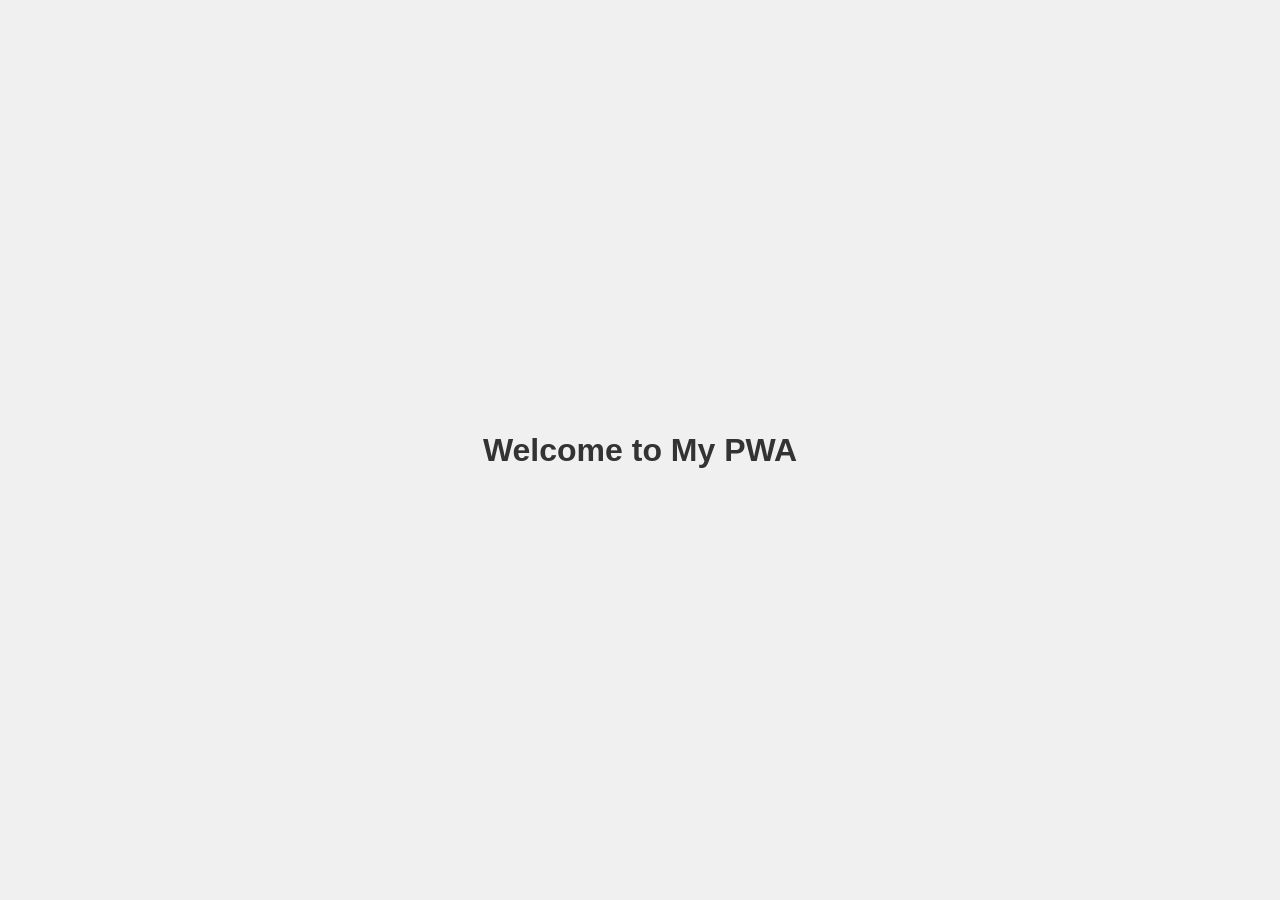
==== index.html @ b9dbf980 "Initial commit" ====
<!DOCTYPE html>
<html lang="en">
<head>
    <meta charset="UTF-8">
    <meta name="viewport" content="width=device-width, initial-scale=1.0">
    <title>My PWA</title>
    <link rel="manifest" href="manifest.json">
    <meta name="theme-color" content="#ffffff">
    <link rel="icon" href="icons/icon-192.png" type="image/png">
    <link rel="apple-touch-icon" href="icons/icon-192.png">
    <style>
        body {
            font-family: Arial, sans-serif;
            margin: 0;
            padding: 0;
            display: flex;
            justify-content: center;
            align-items: center;
            height: 100vh;
            background-color: #f0f0f0;
        }
        h1 {
            color: #333;
        }
    </style>
</head>
<body>
    <h1>Welcome to My PWA</h1>
    <script>
        if ('serviceWorker' in navigator) {
            navigator.serviceWorker.register('service-worker.js')
                .then(() => console.log('Service Worker Registered'))
                .catch(err => console.error('Service Worker Registration Failed:', err));
        }
    </script>
</body>
</html>
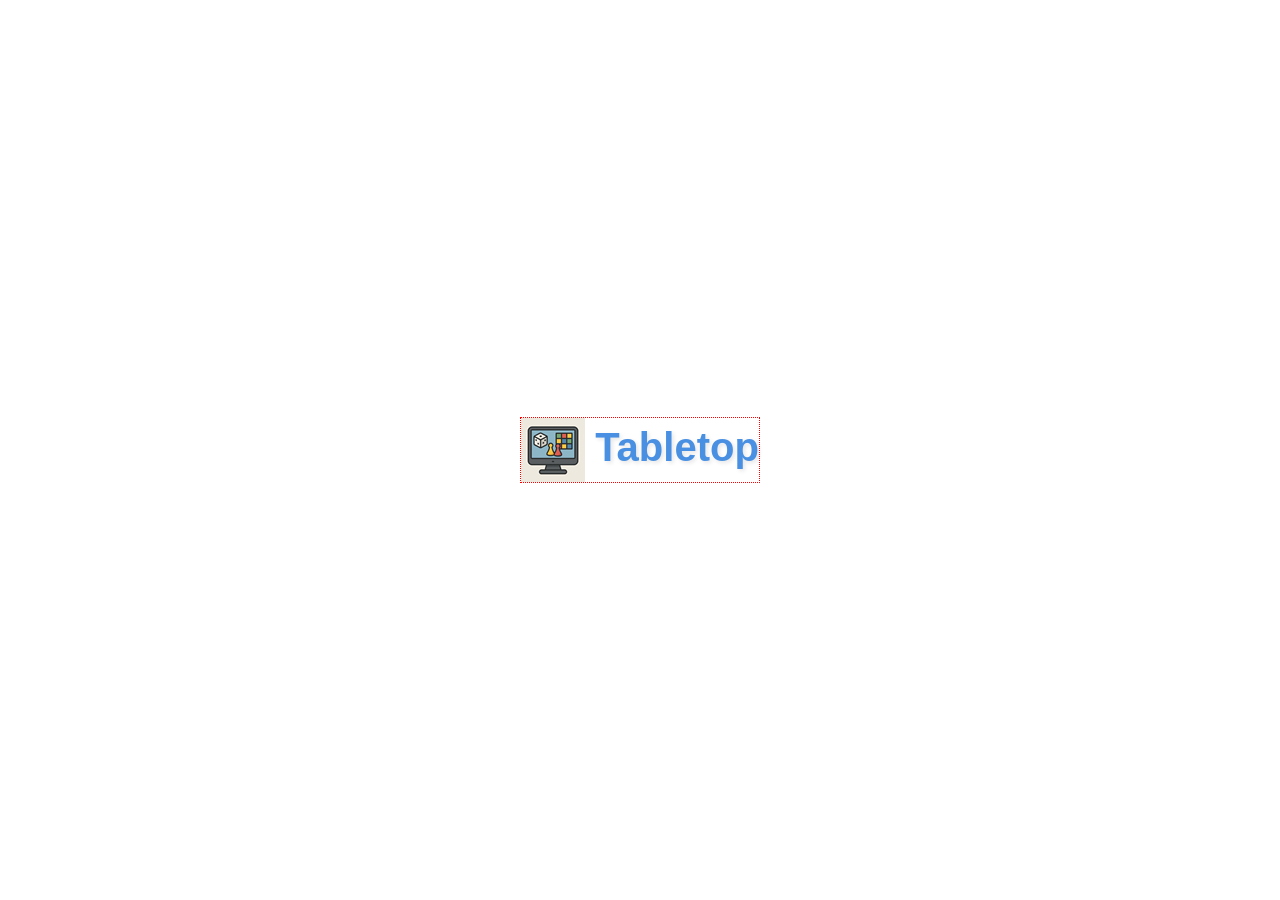
==== commit 58acbce7: "CSS Magic" ====
--- a/index.html
+++ b/index.html
@@ -5,33 +5,24 @@
     <meta name="viewport" content="width=device-width, initial-scale=1.0">
     <title>My PWA</title>
     <link rel="manifest" href="manifest.json">
-    <meta name="theme-color" content="#ffffff">
-    <link rel="icon" href="icons/icon-192.png" type="image/png">
-    <link rel="apple-touch-icon" href="icons/icon-192.png">
-    <style>
-        body {
-            font-family: Arial, sans-serif;
-            margin: 0;
-            padding: 0;
-            display: flex;
-            justify-content: center;
-            align-items: center;
-            height: 100vh;
-            background-color: #f0f0f0;
-        }
-        h1 {
-            color: #333;
-        }
-    </style>
+    <link rel="favicon" href="icons/tabletop-pwa-icon-192.png" type="image/png">
+    <link rel="icon" href="icons/tabletop-pwa-icon-192.png" type="image/png">
+    <link rel="apple-touch-icon" href="icons/tabletop-pwa-icon-192.png" sizes="192x192" type="image/png">
+    <link rel="stylesheet" href="css/tabletop2025.css">
+    <meta name="theme-color" content="#ffffff" media="(prefers-color-scheme: light)">
+    <meta name="theme-color" content="#000000" media="(prefers-color-scheme: dark)">
+    <meta name="description" content="A Progressive Web App for tabletop gaming enthusiasts.">
 </head>
 <body>
-    <h1>Welcome to My PWA</h1>
+    <div class="tabletop-viewport">
+    <h1 class="logo">Tabletop</h1>
     <script>
         if ('serviceWorker' in navigator) {
-            navigator.serviceWorker.register('service-worker.js')
+            navigator.serviceWorker.register('js/service-worker.js')
                 .then(() => console.log('Service Worker Registered'))
                 .catch(err => console.error('Service Worker Registration Failed:', err));
         }
     </script>
+    </div>
 </body>
 </html>
--- a/css/tabletop2025.css
+++ b/css/tabletop2025.css
@@ -0,0 +1,72 @@
+* {
+  outline: 1px dotted red; /* Change color as needed */
+}
+
+.tabletop-viewport {
+    width: 100%;
+    height: 100%;
+    display: flex;
+    justify-content: center;
+    align-items: center;
+}
+
+body {
+    font-family: Arial, sans-serif;
+    margin: 0;
+    padding: 0;
+    display: flex;
+    justify-content: center;
+    align-items: center;
+    height: 100vh;
+    background-color: #f0f0f0;
+}
+
+h1 {
+    color: #333;
+}
+
+.logo {
+    font-size: 2.5em;
+    font-weight: bold;
+    color: #4a90e2;
+    text-shadow: 2px 2px 4px rgba(0, 0, 0, 0.1);
+}
+
+.logo::before {
+    content: url("../icons/tabletop-pwa-icon-64.png");
+    display: inline-block;
+    width: 64px;
+    height: 64px;
+    vertical-align: middle;
+    margin-right: 10px;
+}
+
+@media (prefers-color-scheme: dark) {
+    body {
+        background-color: #121212;
+        color: #e0e0e0;
+    }
+
+    h1 {
+        color: #e0e0e0;
+    }
+
+    .logo {
+        color: #bb86fc;
+    }
+}
+
+@media (prefers-color-scheme: light) {
+    body {
+        background-color: #ffffff;
+        color: #000000;
+    }
+
+    h1 {
+        color: #000000;
+    }
+
+    .logo {
+        color: #4a90e2;
+    }
+}
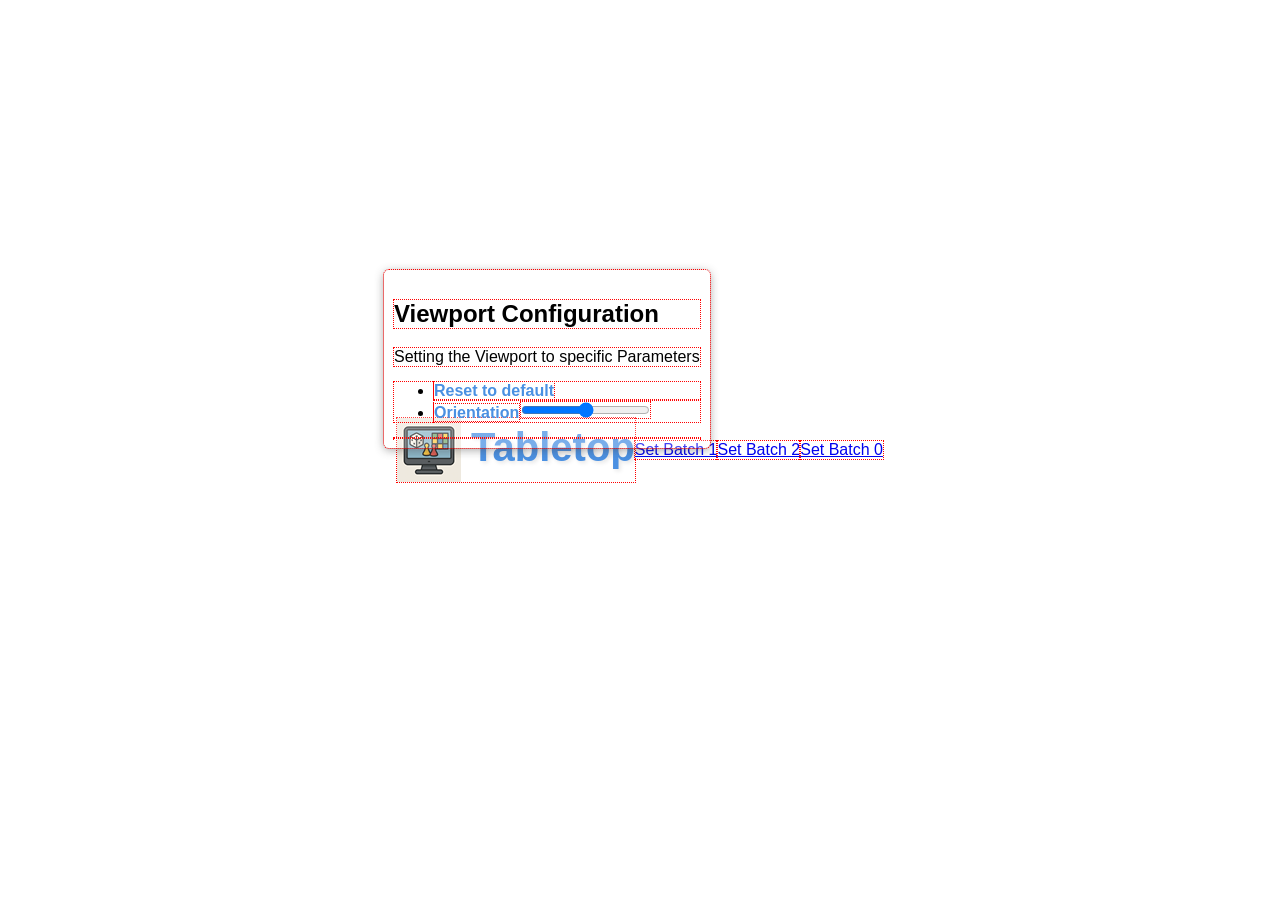
==== commit 9d76b452: "Some more CSS Magic" ====
--- a/index.html
+++ b/index.html
@@ -14,7 +14,7 @@
     <meta name="description" content="A Progressive Web App for tabletop gaming enthusiasts.">
 </head>
 <body>
-    <div class="tabletop-viewport">
+    <div class="tabletop-viewport" id="tabletop-viewport">
     <h1 class="logo">Tabletop</h1>
     <script>
         if ('serviceWorker' in navigator) {
@@ -23,6 +23,24 @@
                 .catch(err => console.error('Service Worker Registration Failed:', err));
         }
     </script>
+    <script src="js/tabletop.js"></script>
+    <script lang="javascript">
+        // Initialize the TableTop instance
+        var myTableTop = new TableTop();
+    </script>
+    <a href="#" onclick="myTableTop.setBatch(1);">Set Batch 1</a>
+    <a href="javascript:myTableTop.setBatch(200);">Set Batch 2</a>
+    <a href="javascript:myTableTop.clearBatch();">Set Batch 0</a>
+    </div>
+    <div class="tabletop-viewport-config">
+        <h2>Viewport Configuration</h2>
+        <p>Setting the Viewport to specific Parameters
+            <ul>
+                <li><a href="#" onclick="myTableTop.ViewPort.printViewportData()">Reset to default</a></li>
+                <li><a href="#">Orientation</a><input type="range" min="0" max="360" step="10" onchange="myTableTop.ViewPort.rotateViewPort(this.value);"></li>
+            </ul>
+        
+        </p>
     </div>
 </body>
 </html>
--- a/css/tabletop2025.css
+++ b/css/tabletop2025.css
@@ -1,14 +1,46 @@
+/* file: css/tabletop2025.css */
+/* This file contains the CSS styles for the TableTop PWA */
+
+/* only for testing purposes */
 * {
   outline: 1px dotted red; /* Change color as needed */
 }
 
+/* real css content */
+
 .tabletop-viewport {
     width: 100%;
     height: 100%;
+    
     display: flex;
     justify-content: center;
     align-items: center;
 }
+
+.tabletop-viewport-config{
+    position: absolute;
+    top: 30%;
+    left: 30%;
+    background-color: rgba(255, 255, 255, 0.26);
+    padding: 10px;
+    border-radius: 5px;
+    box-shadow: 0 2px 10px rgba(71, 70, 70, 0.493);
+    z-index: 1000;
+
+    a{
+        color: #4a90e2;
+        text-decoration: none;
+        font-weight: bold;
+        transition: color 0.3s ease;
+    }
+    a:hover{
+        color: #4fe24a;
+        text-decoration: none;
+        font-weight: bold;
+        transition: color 0.3s ease;
+    }
+}
+
 
 body {
     font-family: Arial, sans-serif;
@@ -41,6 +73,8 @@
     margin-right: 10px;
 }
 
+/* Responsive Design */
+
 @media (prefers-color-scheme: dark) {
     body {
         background-color: #121212;
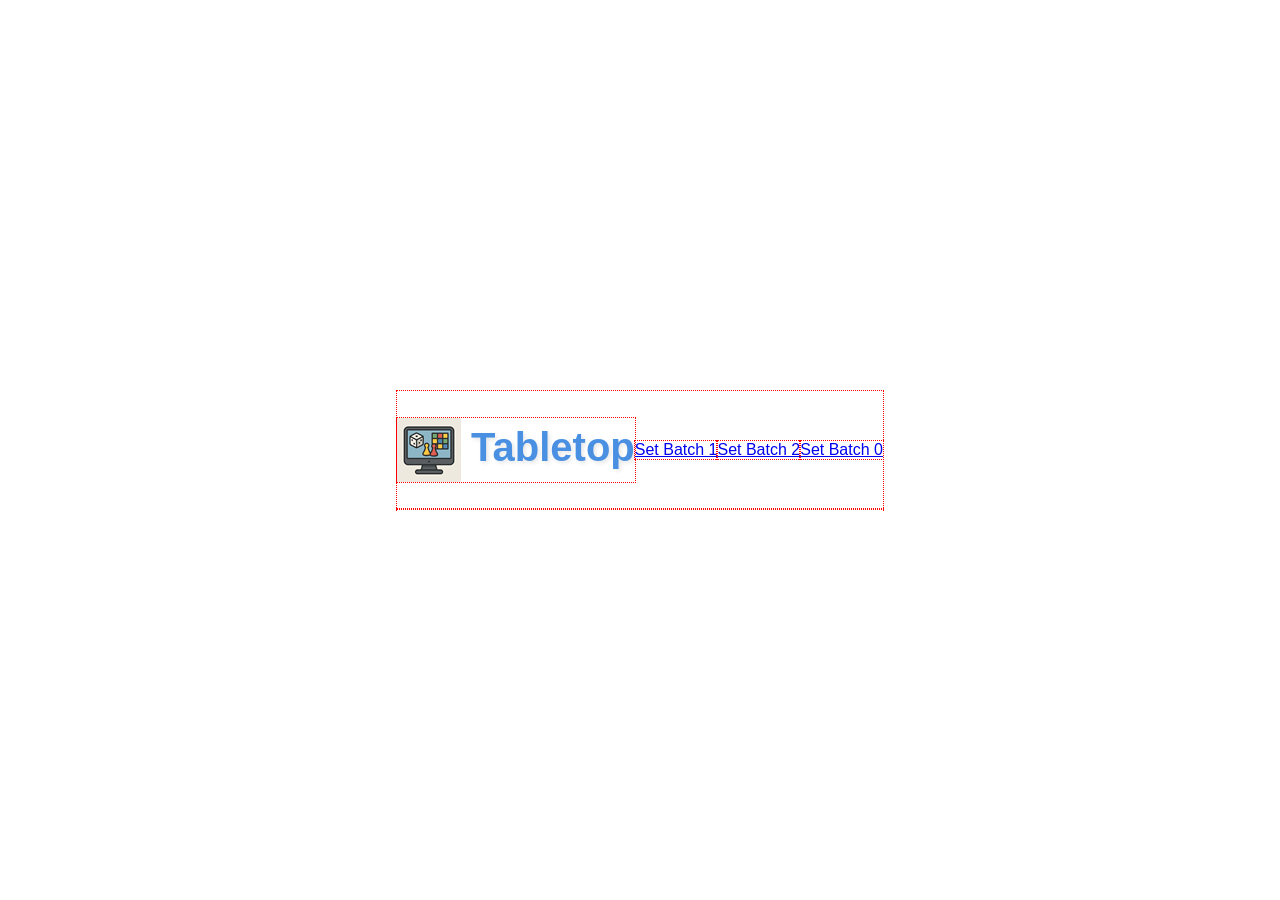
==== commit 58c110f8: "Added Simple Window Manager and Dice" ====
--- a/index.html
+++ b/index.html
@@ -9,9 +9,11 @@
     <link rel="icon" href="icons/tabletop-pwa-icon-192.png" type="image/png">
     <link rel="apple-touch-icon" href="icons/tabletop-pwa-icon-192.png" sizes="192x192" type="image/png">
     <link rel="stylesheet" href="css/tabletop2025.css">
+    <link rel="stylesheet" href="css/tabletop_animations.css">
     <meta name="theme-color" content="#ffffff" media="(prefers-color-scheme: light)">
     <meta name="theme-color" content="#000000" media="(prefers-color-scheme: dark)">
     <meta name="description" content="A Progressive Web App for tabletop gaming enthusiasts.">
+    <content type="text/html; charset=UTF-8">
 </head>
 <body>
     <div class="tabletop-viewport" id="tabletop-viewport">
@@ -24,20 +26,67 @@
         }
     </script>
     <script src="js/tabletop.js"></script>
-    <script lang="javascript">
+    <script type="text/javascript">
         // Initialize the TableTop instance
         var myTableTop = new TableTop();
+
+        /* Event listeners for viewport and window management */
+        self.addEventListener('keyup', (event) => {
+            console.log('Key pressed:', event.key);
+            if (event.key === 'c' && event.altKey == true) {
+                const configElement = document.getElementById('tabletop-viewport-config');
+                console.log(configElement);
+                if (configElement.style.display == 'block') {
+                    configElement.style.opacity = '1';
+                    configElement.style.animation = 'fadeIn 3s ease 1 reverse';
+                    setTimeout(() => {
+                        configElement.style.opacity = '0';
+                        configElement.style.display = 'none';
+                    }, 3000); // Wait for the animation to finish before hiding
+
+                } else {
+                    configElement.style.display = 'hidden';
+                    configElement.style.opacity = '0';
+                    configElement.style.display = 'block';
+                    configElement.style.animation = 'fadeIn 3s ease 1 forwards';
+                }
+            }
+            if(event.key === 'd' && event.altKey == false) {
+                myTableTop.Dice.addDice('d6', 1);
+            }
+            if(event.key === 'r' && event.altKey == false) {
+                myTableTop.Dice.rollDice();
+            }
+            if(event.key === 'w' && event.altKey == true) {
+                myTableTop.WindowManager.createWindow({
+                    title: 'New Window',
+                    content: '<p>This is a new window created by the TableTop PWA.</p>',
+                    style: {
+                        height: 300,
+                        width: 300,
+                        animation: "slamToTable 3s 1 forwards",
+                    },
+                    onClose: function() {
+                        console.log('Window closed');
+                    }
+                });
+                
+            }
+        })
+
     </script>
     <a href="#" onclick="myTableTop.setBatch(1);">Set Batch 1</a>
     <a href="javascript:myTableTop.setBatch(200);">Set Batch 2</a>
     <a href="javascript:myTableTop.clearBatch();">Set Batch 0</a>
     </div>
-    <div class="tabletop-viewport-config">
+    <div id="tabletop-dice" class="tabletop-dice">
+    </div>
+    <div class="tabletop-viewport-config" id="tabletop-viewport-config">
         <h2>Viewport Configuration</h2>
         <p>Setting the Viewport to specific Parameters
             <ul>
                 <li><a href="#" onclick="myTableTop.ViewPort.printViewportData()">Reset to default</a></li>
-                <li><a href="#">Orientation</a><input type="range" min="0" max="360" step="10" onchange="myTableTop.ViewPort.rotateViewPort(this.value);"></li>
+                <li><input type="range" title="Orientation" label="Orientation of ViewPort" min="0" max="360" step="10" onchange="myTableTop.ViewPort.rotateViewPort(this.value);"></li>
             </ul>
         
         </p>
--- a/css/tabletop2025.css
+++ b/css/tabletop2025.css
@@ -25,6 +25,7 @@
     padding: 10px;
     border-radius: 5px;
     box-shadow: 0 2px 10px rgba(71, 70, 70, 0.493);
+    display: none; /* Initially hidden */
     z-index: 1000;
 
     a{
@@ -73,6 +74,17 @@
     margin-right: 10px;
 }
 
+/* Window Styling */
+.window-buttons {
+    position: absolute;
+    top: 00px;
+    right: 30px;
+    width: 90px;
+    height: 2em;
+    z-index: 1001;
+    display: block;
+}
+
 /* Responsive Design */
 
 @media (prefers-color-scheme: dark) {
@@ -103,4 +115,30 @@
     .logo {
         color: #4a90e2;
     }
-}+}
+
+/* Game Specific Styles */
+.dice {
+    font-size: 4em;
+    width: 2em;
+    margin: 1.5em auto;
+    transform-style: preserve-3d;
+    transform: perspective(15cm) rotateX(-15deg) rotateY(30deg);
+}
+
+.dice_side {
+  position: absolute;
+  width: 2em;
+  height: 2em;
+  background: rgba(100,100,100,0.3);
+  border: 1px solid red;
+  text-align: center;
+  line-height: 2em;
+}
+
+.front {transform: translateZ(1em);}
+.top {transform: rotateX(90deg) translateZ(1em);}
+.right {transform: rotateY(90deg) translateZ(1em);}
+.left {transform: rotateY(-90deg) translateZ(1em);}
+.bottom {transform: rotateX(-90deg) translateZ(1em);}
+.back {transform: rotateY(-180deg) rotateZ(180deg) translateZ(1em);}
--- a/css/tabletop_animations.css
+++ b/css/tabletop_animations.css
@@ -0,0 +1,20 @@
+@keyframes fadeIn {
+    from {
+        opacity: 0;
+    }
+    to {
+        opacity: 1;
+    }
+}
+
+@keyframes slamToTable {
+    0% {
+        transform: translateY(-100%) perspective(10cm) rotateX(-15deg) rotateY(30deg);
+
+        opacity: 0;
+    }
+    100% {
+        transform: translateY(0) perspective(10cm) rotateX(0deg) rotateY(0deg);
+        opacity: 1;
+    }
+}
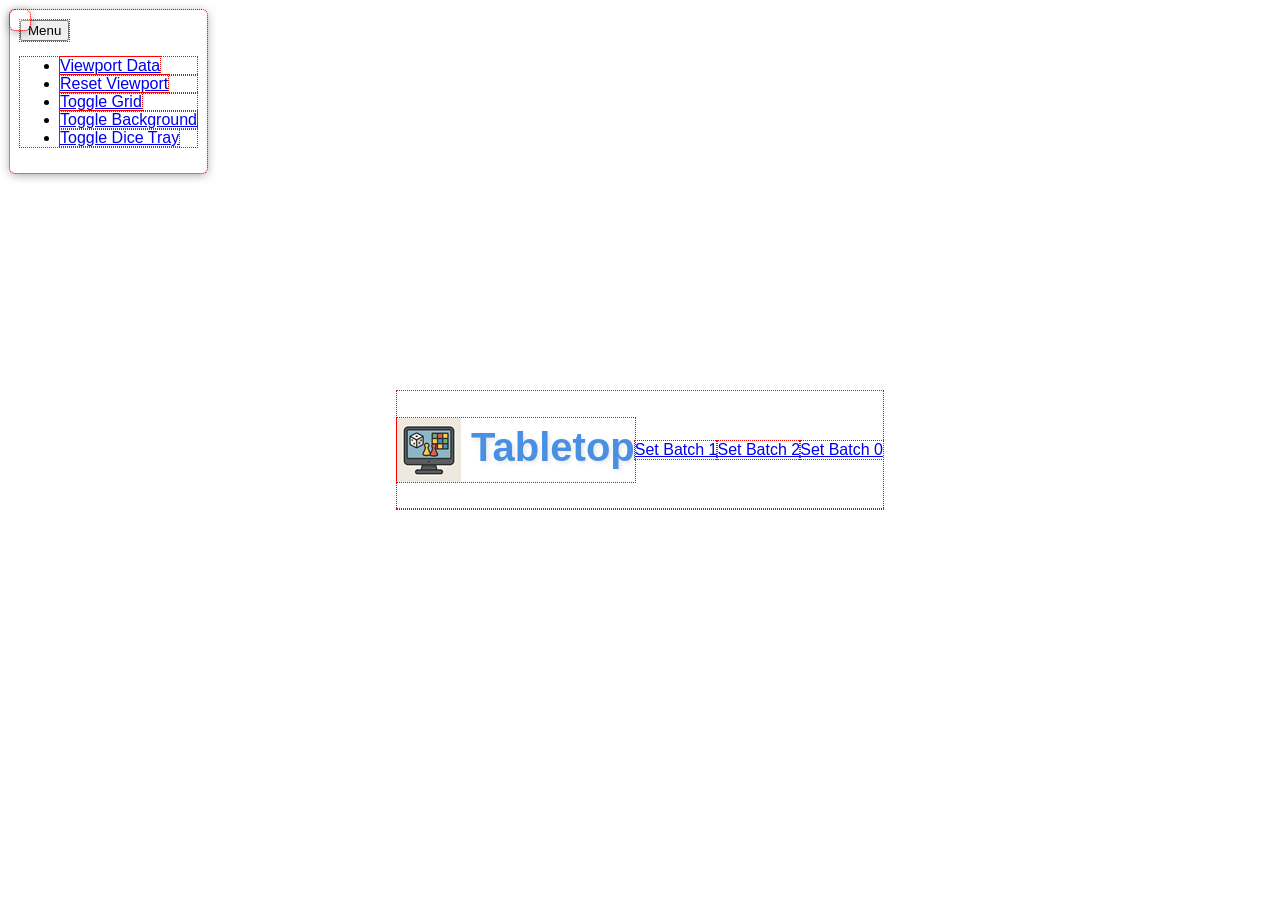
==== commit 194b8ccb: "Written some code for Menu interaction in a PWA project." ====
--- a/index.html
+++ b/index.html
@@ -18,9 +18,22 @@
 <body>
     <div class="tabletop-viewport" id="tabletop-viewport">
     <h1 class="logo">Tabletop</h1>
+    <div class="tabletop-menu">
+        <button class="tabletop-menu-button" id="tabletop-menu-button" onclick="myTableTop.openMenu('tabletop-main-menu-content')">Menu</button>
+        <div class="tabletop-menu-content" id="tabletop-main-menu-content">
+            <ul>
+                <li><a href="#" onclick="myTableTop.ViewPort.printViewportData()">Viewport Data</a></li>
+                <li><a href="#" onclick="myTableTop.ViewPort.resetViewPort()">Reset Viewport</a></li>
+                <li><a href="#" onclick="myTableTop.ViewPort.toggleGrid()">Toggle Grid</a></li>
+                <li><a href="#" onclick="myTableTop.ViewPort.toggleBackground()">Toggle Background</a></li>
+                <li><a href="#" onclick="myTableTop.ViewPort.toggleDiceTray()">Toggle Dice Tray</a></li>
+            </ul>
+        </div>
+    </div>
+    <div class="tabletop-menu" id="tabletop-menu-root"></div>
     <script>
         if ('serviceWorker' in navigator) {
-            navigator.serviceWorker.register('js/service-worker.js')
+            navigator.serviceWorker.register('./js/service-worker.js') // will fail if the file is opened via file:// aka. local filesystem
                 .then(() => console.log('Service Worker Registered'))
                 .catch(err => console.error('Service Worker Registration Failed:', err));
         }
--- a/css/tabletop2025.css
+++ b/css/tabletop2025.css
@@ -40,6 +40,17 @@
         font-weight: bold;
         transition: color 0.3s ease;
     }
+}
+
+.tabletop-menu {
+    position: absolute;
+    top: 10px;
+    left: 10px;
+    background-color: rgba(255, 255, 255, 0.26);
+    padding: 10px;
+    border-radius: 5px;
+    box-shadow: 0 2px 10px rgba(71, 70, 70, 0.493);
+    z-index: 1000;
 }
 
 
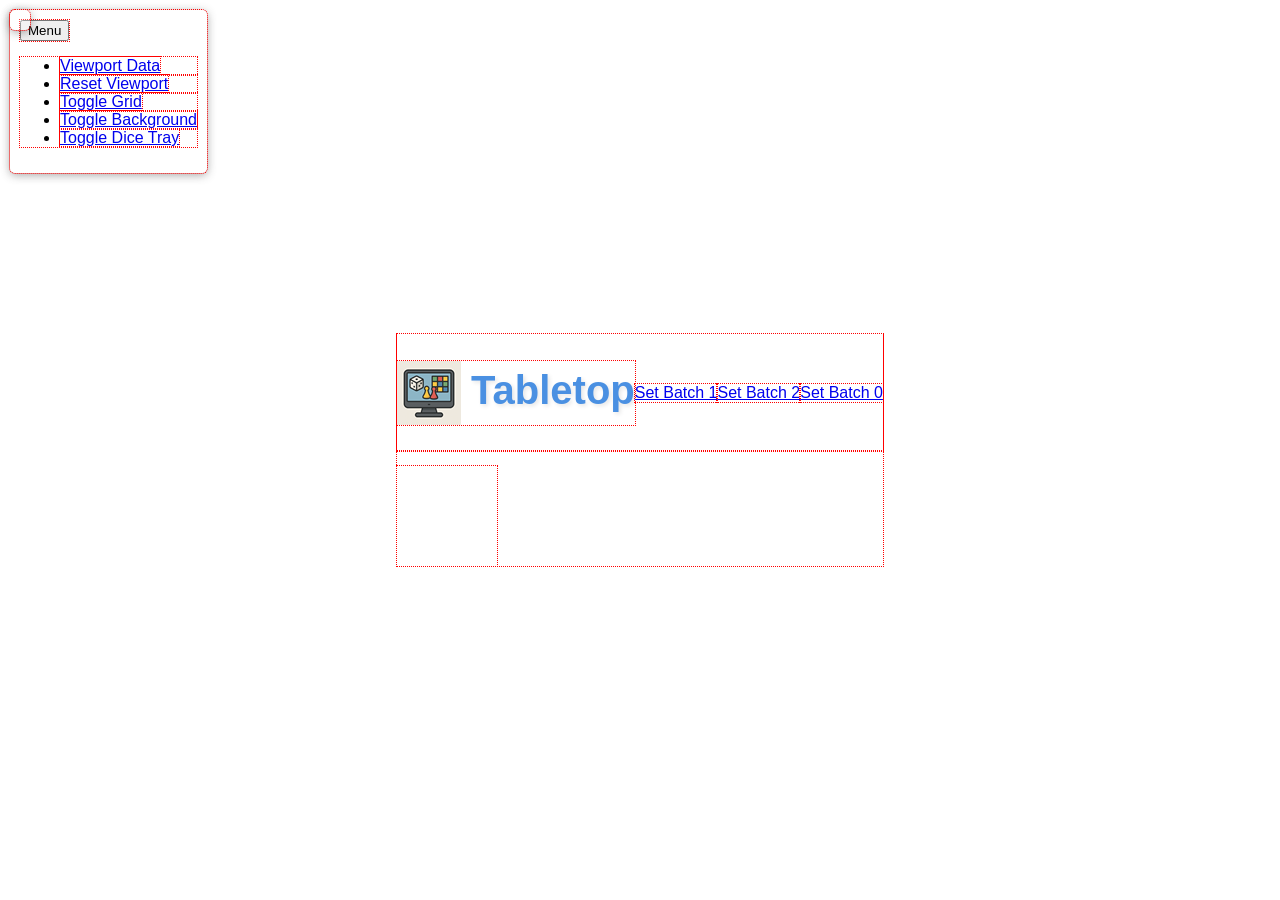
==== commit 108d77ea: "Preparation for GameModules" ====
--- a/index.html
+++ b/index.html
@@ -38,7 +38,8 @@
                 .catch(err => console.error('Service Worker Registration Failed:', err));
         }
     </script>
-    <script src="js/tabletop.js"></script>
+    <script type ="text/javascript" src="js/tabletop.js"></script>
+    <script type="text/javascript" src="opensource/qrcodejs/qrcode.js"></script>
     <script type="text/javascript">
         // Initialize the TableTop instance
         var myTableTop = new TableTop();
@@ -88,6 +89,7 @@
         })
 
     </script>
+    <script type="text/javascript" src="./gamemodules/tt-xxo/tt-xxo.js"></script>
     <a href="#" onclick="myTableTop.setBatch(1);">Set Batch 1</a>
     <a href="javascript:myTableTop.setBatch(200);">Set Batch 2</a>
     <a href="javascript:myTableTop.clearBatch();">Set Batch 0</a>
@@ -104,5 +106,14 @@
         
         </p>
     </div>
+    <div id="qrcode" style="width:100px; height:100px; margin-top:15px;"></div>
+    <script type="text/javascript">
+var qrcode = new QRCode(document.getElementById("qrcode"), {
+	width : 100,
+	height : 100
+});
+qrcode.makeCode("Hello World");
+
+</script>
 </body>
 </html>
